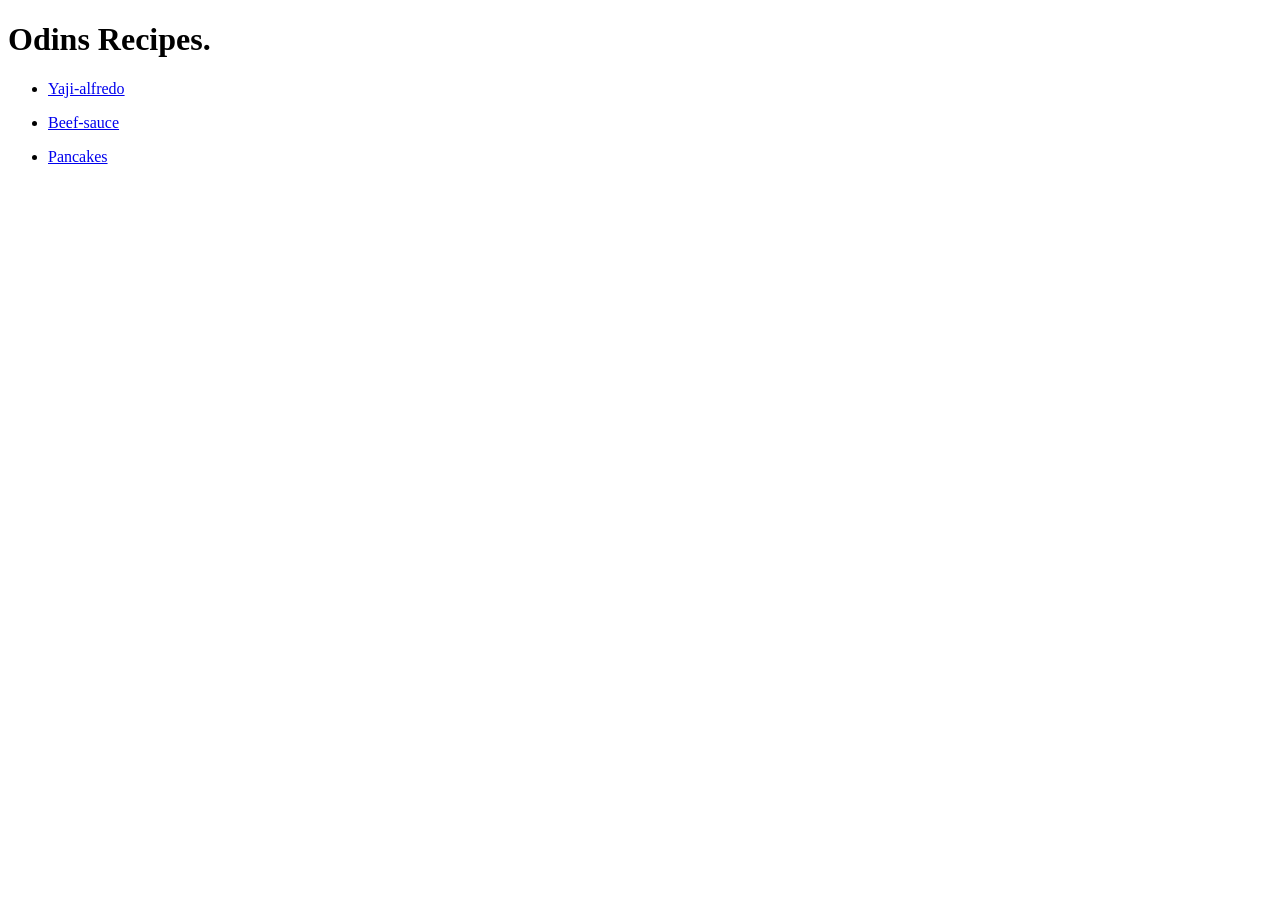
==== index.html @ 28febf79 "Add Ingredients of the recipes" ====
<!DOCTYPE html>
<html lang="en">
<head>
    <meta charset="UTF-8">
    <meta name="viewport" content="width=device-width, initial-scale=1.0">
    <title>Odin-recipes</title>
</head>
<body>
    <h1>Odins Recipes.</h1>
    <ul><li><a href="recipes/yaji-alfredo.html">Yaji-alfredo</a></li></ul>
    <ul><li><a href="recipes/beef-sauce.html">Beef-sauce</a></li></ul>
    <ul><li><a href="recipes/pancakes.html">Pancakes</a></li></ul>
</body>
</html>
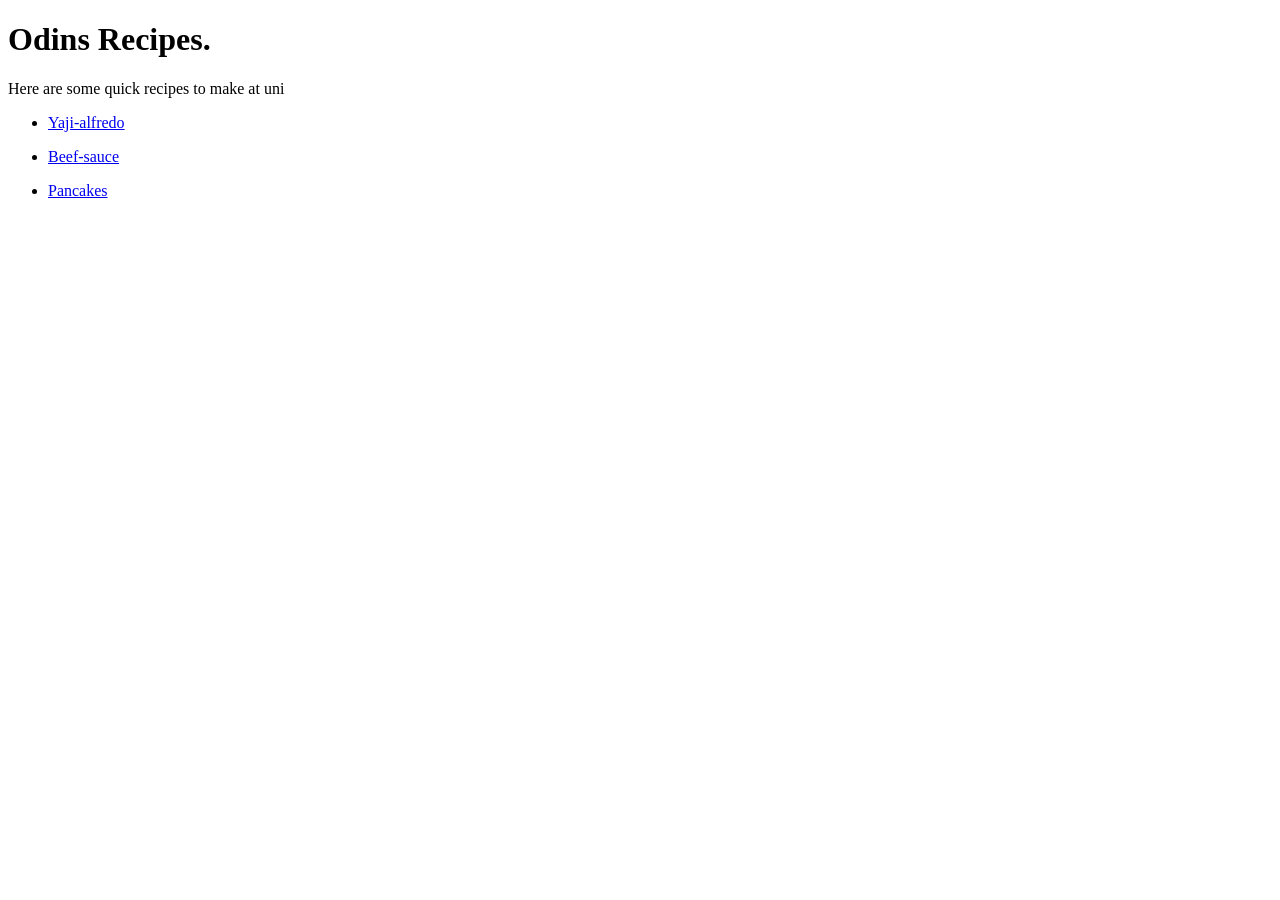
==== commit 85f3dad7: "Add steps of recipes and finish the project." ====
--- a/index.html
+++ b/index.html
@@ -6,7 +6,8 @@
     <title>Odin-recipes</title>
 </head>
 <body>
-    <h1>Odins Recipes.</h1>
+    <h1> <strong> Odins Recipes. </strong> </h1>
+    <p>Here are some quick recipes to make at uni</p>
     <ul><li><a href="recipes/yaji-alfredo.html">Yaji-alfredo</a></li></ul>
     <ul><li><a href="recipes/beef-sauce.html">Beef-sauce</a></li></ul>
     <ul><li><a href="recipes/pancakes.html">Pancakes</a></li></ul>
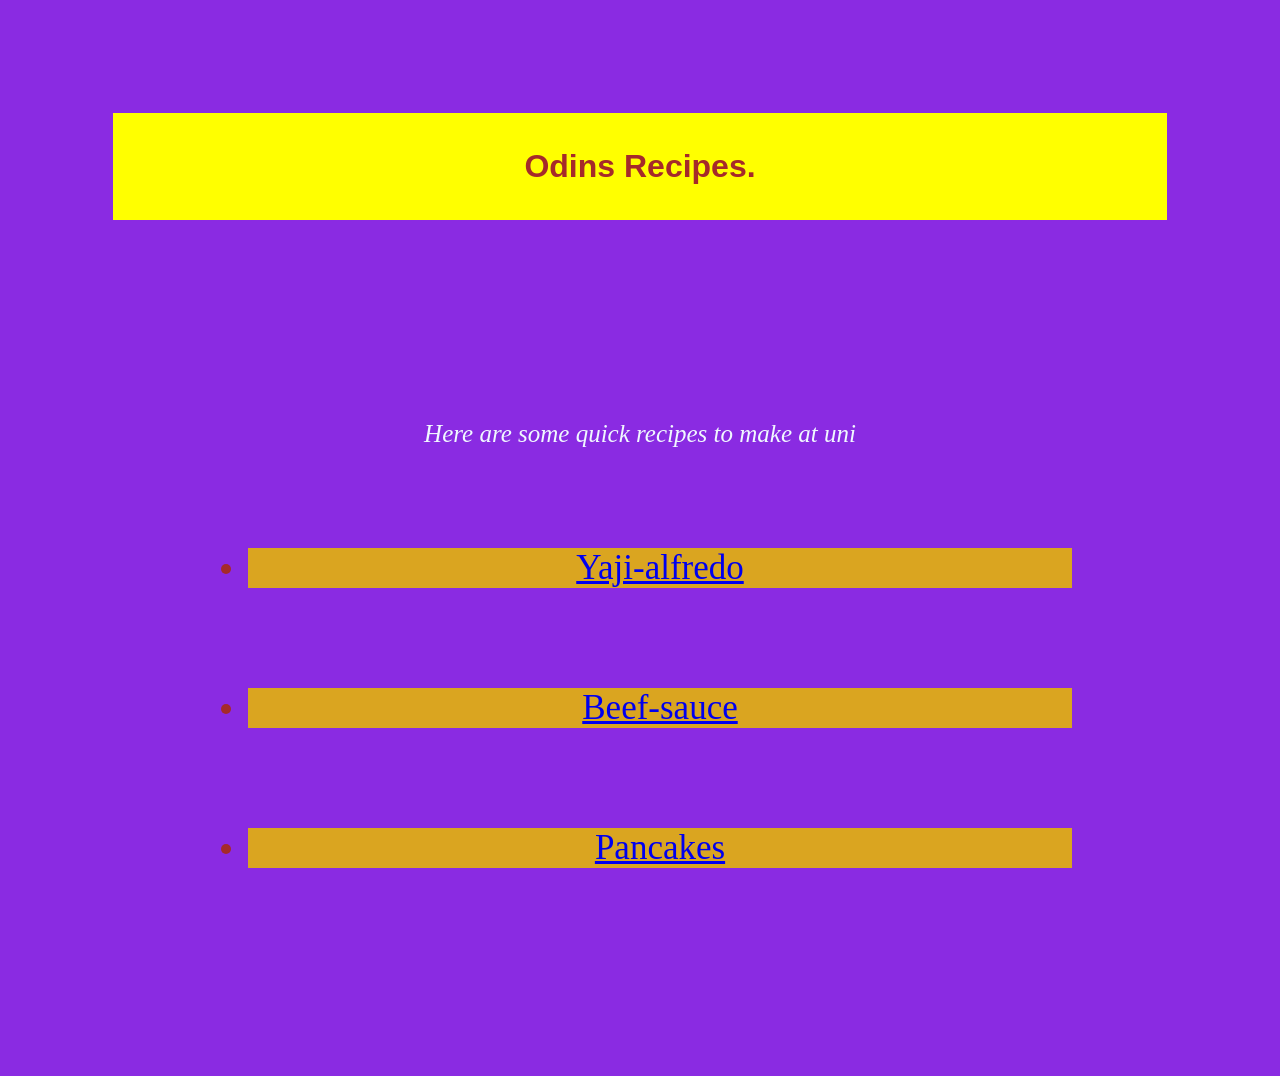
==== commit 55cc4b8d: "Add CSS styling Page looks flashier" ====
--- a/index.html
+++ b/index.html
@@ -4,12 +4,13 @@
     <meta charset="UTF-8">
     <meta name="viewport" content="width=device-width, initial-scale=1.0">
     <title>Odin-recipes</title>
+    <link rel="stylesheet" href="stylesheet.css">
 </head>
 <body>
-    <h1> <strong> Odins Recipes. </strong> </h1>
-    <p>Here are some quick recipes to make at uni</p>
-    <ul><li><a href="recipes/yaji-alfredo.html">Yaji-alfredo</a></li></ul>
-    <ul><li><a href="recipes/beef-sauce.html">Beef-sauce</a></li></ul>
-    <ul><li><a href="recipes/pancakes.html">Pancakes</a></li></ul>
+    <h1 class="title"> <strong> Odins Recipes. </strong> </h1>
+    <em><p style="font-size: 25px; text-align: center; color: aliceblue;">Here are some quick recipes to make at uni</p></em>
+    <ul><li class="recipe"><a href="recipes/yaji-alfredo.html">Yaji-alfredo</a></li></ul>
+    <ul><li class="recipe"><a href="recipes/beef-sauce.html">Beef-sauce</a></li></ul>
+    <ul><li class="recipe"><a href="recipes/pancakes.html">Pancakes</a></li></ul>
 </body>
 </html>
--- a/stylesheet.css
+++ b/stylesheet.css
@@ -0,0 +1,3 @@
+body{color: brown;background-color: blueviolet;padding: 100px}
+.title{margin: 5px;text-align: center;margin-bottom: 200px;background-color:yellow;font-family: sans-serif;padding: 35px;}
+.recipe,.list{margin: 100px;font-size: 35px;text-align: center;background-color:goldenrod;}
